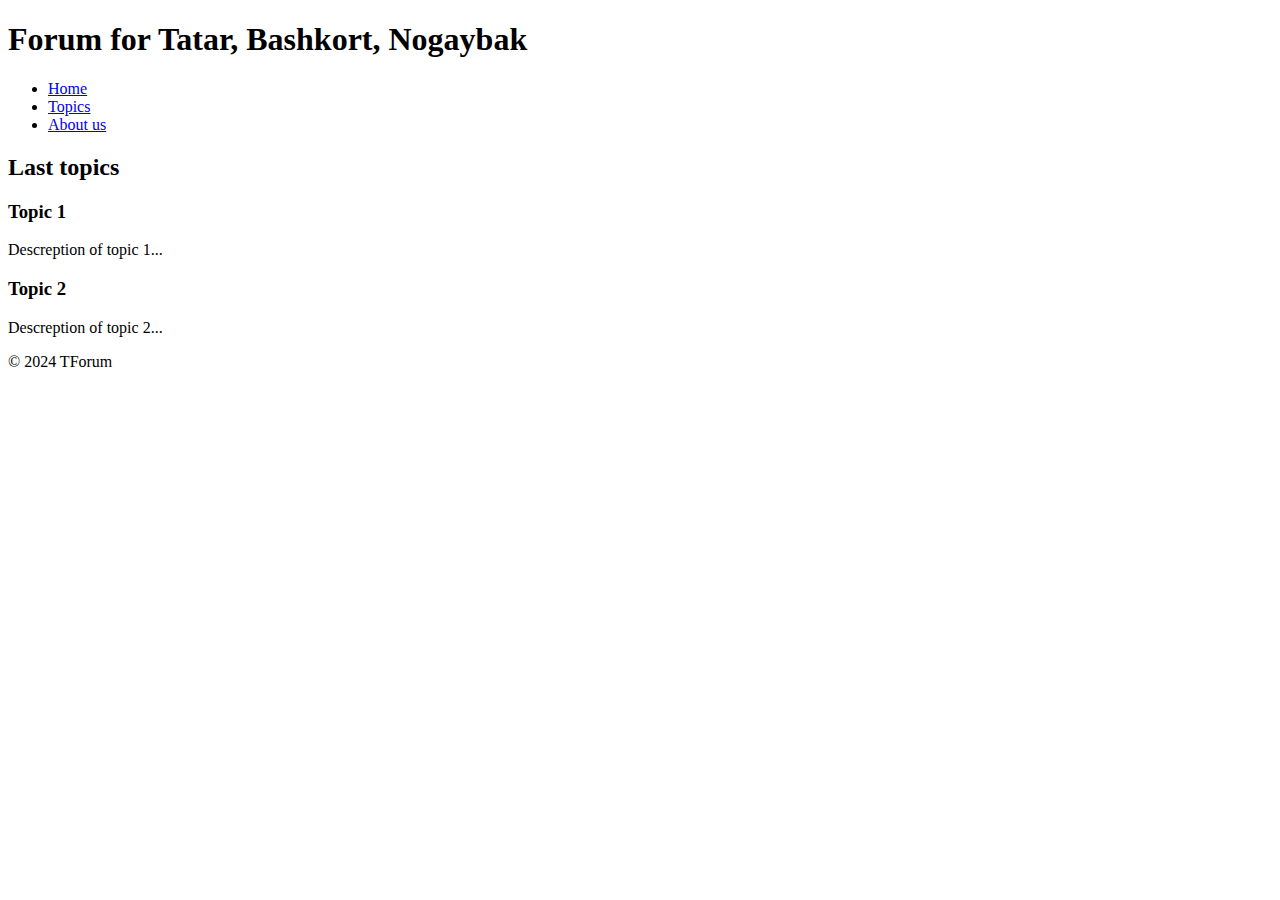
==== index.html @ 6c000e93 "Update index.html" ====
<!DOCTYPE html>
<html lang="en">
<head>
    <meta charset="UTF-8">
    <meta name="viewport" content="width=device-width, initial-scale=1.0">
    <title>Forum for Tatar, Bashkort, Nogaybak</title>
    <link rel="stylesheet" href="styles.css">
</head>
<body>
    <header>
        <h1>Forum for Tatar, Bashkort, Nogaybak</h1>
        <nav>
            <ul>
                <li><a href="#">Home</a></li>
                <li><a href="#">Topics</a></li>
                <li><a href="#">About us</a></li>
            </ul>
        </nav>
    </header>
    <main>
        <section id="forum-section">
            <h2>Last topics</h2>
            <div class="post">
                <h3 class="post-title">Topic 1</h3>
                <p class="post-content">Descreption of topic 1...</p>
            </div>
            <div class="post">
                <h3 class="post-title">Topic 2</h3>
                <p class="post-content">Descreption of topic 2...</p>
            </div>
        </section>
    </main>
    <footer>
        <p>&copy; 2024 TForum</p>
    </footer>
    <script src="script.js"></script>
</body>
</html>
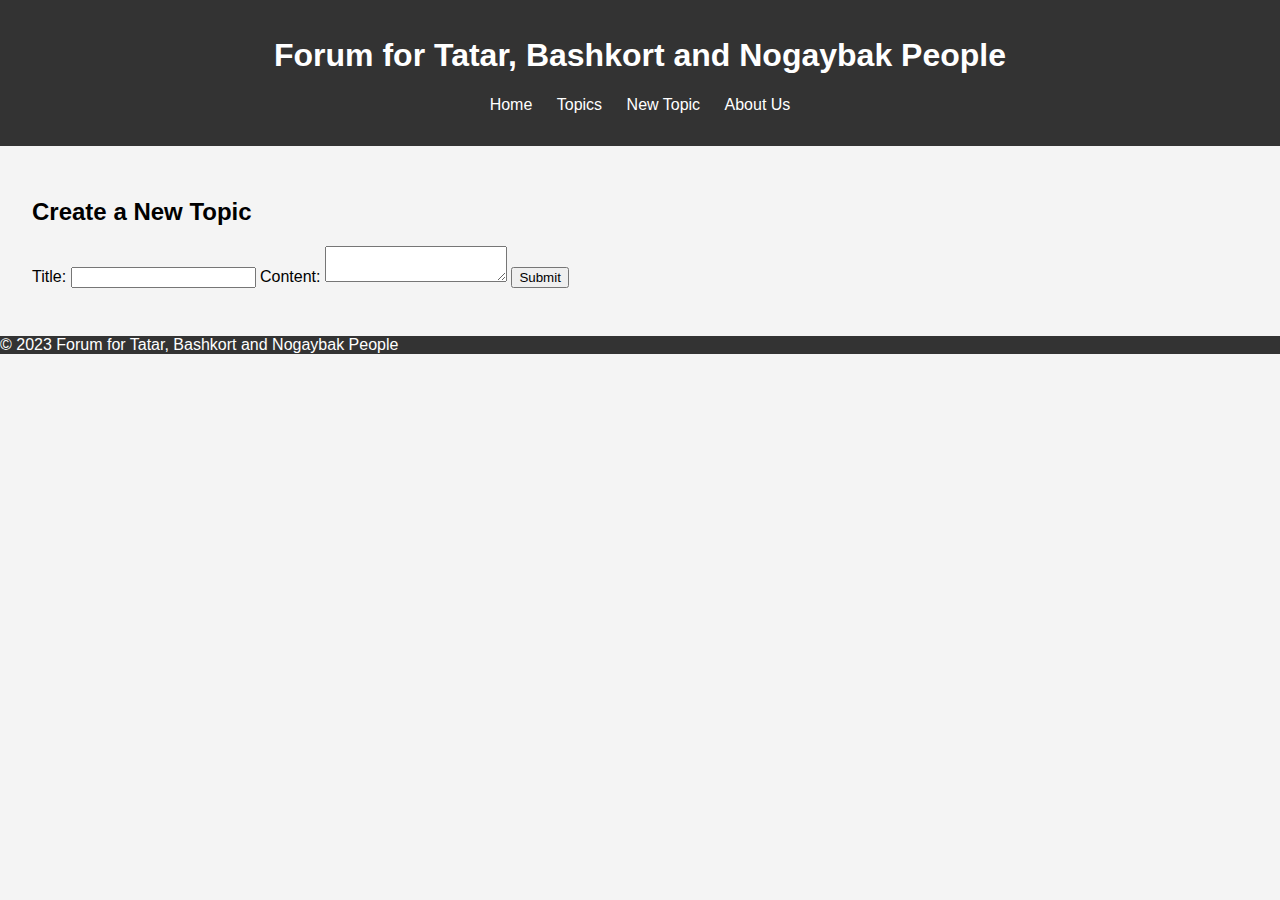
==== commit e1ee06a3: "Update index.html" ====
--- a/index.html
+++ b/index.html
@@ -1,38 +1,38 @@
 <!DOCTYPE html>
 <html lang="en">
 <head>
-    <meta charset="UTF-8">
-    <meta name="viewport" content="width=device-width, initial-scale=1.0">
-    <title>Forum for Tatar, Bashkort, Nogaybak</title>
-    <link rel="stylesheet" href="styles.css">
+<meta charset="UTF-8">
+<meta name="viewport" content="width=device-width, initial-scale=1.0">
+<title>New Topic</title>
+<link rel="stylesheet" href="styles.css">
 </head>
 <body>
-    <header>
-        <h1>Forum for Tatar, Bashkort, Nogaybak</h1>
-        <nav>
-            <ul>
-                <li><a href="#">Home</a></li>
-                <li><a href="#">Topics</a></li>
-                <li><a href="#">About us</a></li>
-            </ul>
-        </nav>
-    </header>
-    <main>
-        <section id="forum-section">
-            <h2>Last topics</h2>
-            <div class="post">
-                <h3 class="post-title">Topic 1</h3>
-                <p class="post-content">Descreption of topic 1...</p>
-            </div>
-            <div class="post">
-                <h3 class="post-title">Topic 2</h3>
-                <p class="post-content">Descreption of topic 2...</p>
-            </div>
-        </section>
-    </main>
-    <footer>
-        <p>&copy; 2024 TForum</p>
-    </footer>
-    <script src="script.js"></script>
+<header>
+<h1>Forum for Tatar, Bashkort and Nogaybak People</h1>
+<nav>
+<ul>
+<li><a href="index.html">Home</a></li>
+<li><a href="topics.html">Topics</a></li>
+<li><a href="new-topic.html">New Topic</a></li>
+<li><a href="#">About Us</a></li>
+</ul>
+</nav>
+</header>
+<main>
+<section id="new-topic-section">
+<h2>Create a New Topic</h2>
+<form id="new-topic-form">
+<label for="title">Title:</label>
+<input type="text" id="title" name="title" required>
+<label for="content">Content:</label>
+<textarea id="content" name="content" required></textarea>
+<button type="submit">Submit</button>
+</form>
+</section>
+</main>
+<footer>
+<p>&copy; 2023 Forum for Tatar, Bashkort and Nogaybak People</p>
+</footer>
+<script src="script.js"></script>
 </body>
 </html>
--- a/styles.css
+++ b/styles.css
@@ -0,0 +1,54 @@
+body {
+    font-family: Arial, sans-serif;
+    margin: 0;
+    padding: 0;
+    background-color: #f4f4f4;
+}
+
+header {
+    background-color: #333;
+    color: white;
+    padding: 1em 0;
+    text-align: center;
+}
+
+nav ul {
+    list-style-type: none;
+    padding: 0;
+}
+
+nav ul li {
+    display: inline;
+    margin: 0 10px;
+}
+
+nav a {
+    color: white;
+    text-decoration: none;
+}
+
+main {
+    padding: 2em;
+}
+
+#forum-section {
+    background: white;
+    padding: 20px;
+    border-radius: 8px;
+    box-shadow: 0 0 10px rgba(0,0,0,0.1);
+}
+
+.post {
+    margin-bottom: 20px;
+    padding: 10px;
+    border-bottom: 1px solid #ddd;
+}
+
+.post-title {
+    margin: 0 0 10px 0;
+    font-size: 1.2em;
+}
+
+footer {
+    background-color: #333;
+    color: white;
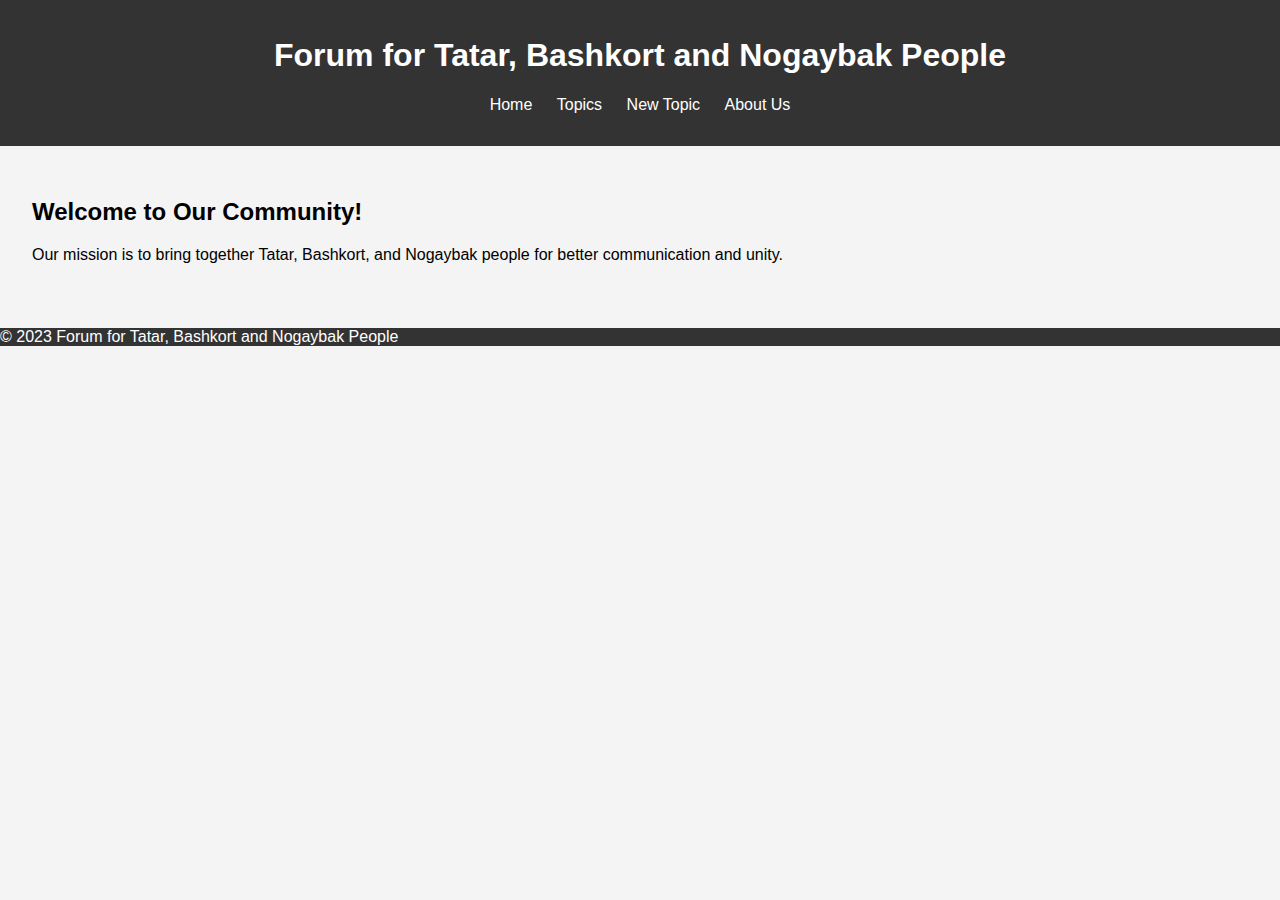
==== commit 2c5b4cfc: "Update index.html" ====
--- a/index.html
+++ b/index.html
@@ -3,7 +3,7 @@
 <head>
 <meta charset="UTF-8">
 <meta name="viewport" content="width=device-width, initial-scale=1.0">
-<title>New Topic</title>
+<title>Forum for Tatar, Bashkort and Nogaybak People</title>
 <link rel="stylesheet" href="styles.css">
 </head>
 <body>
@@ -19,15 +19,9 @@
 </nav>
 </header>
 <main>
-<section id="new-topic-section">
-<h2>Create a New Topic</h2>
-<form id="new-topic-form">
-<label for="title">Title:</label>
-<input type="text" id="title" name="title" required>
-<label for="content">Content:</label>
-<textarea id="content" name="content" required></textarea>
-<button type="submit">Submit</button>
-</form>
+<section id="welcome-section">
+<h2>Welcome to Our Community!</h2>
+<p>Our mission is to bring together Tatar, Bashkort, and Nogaybak people for better communication and unity.</p>
 </section>
 </main>
 <footer>
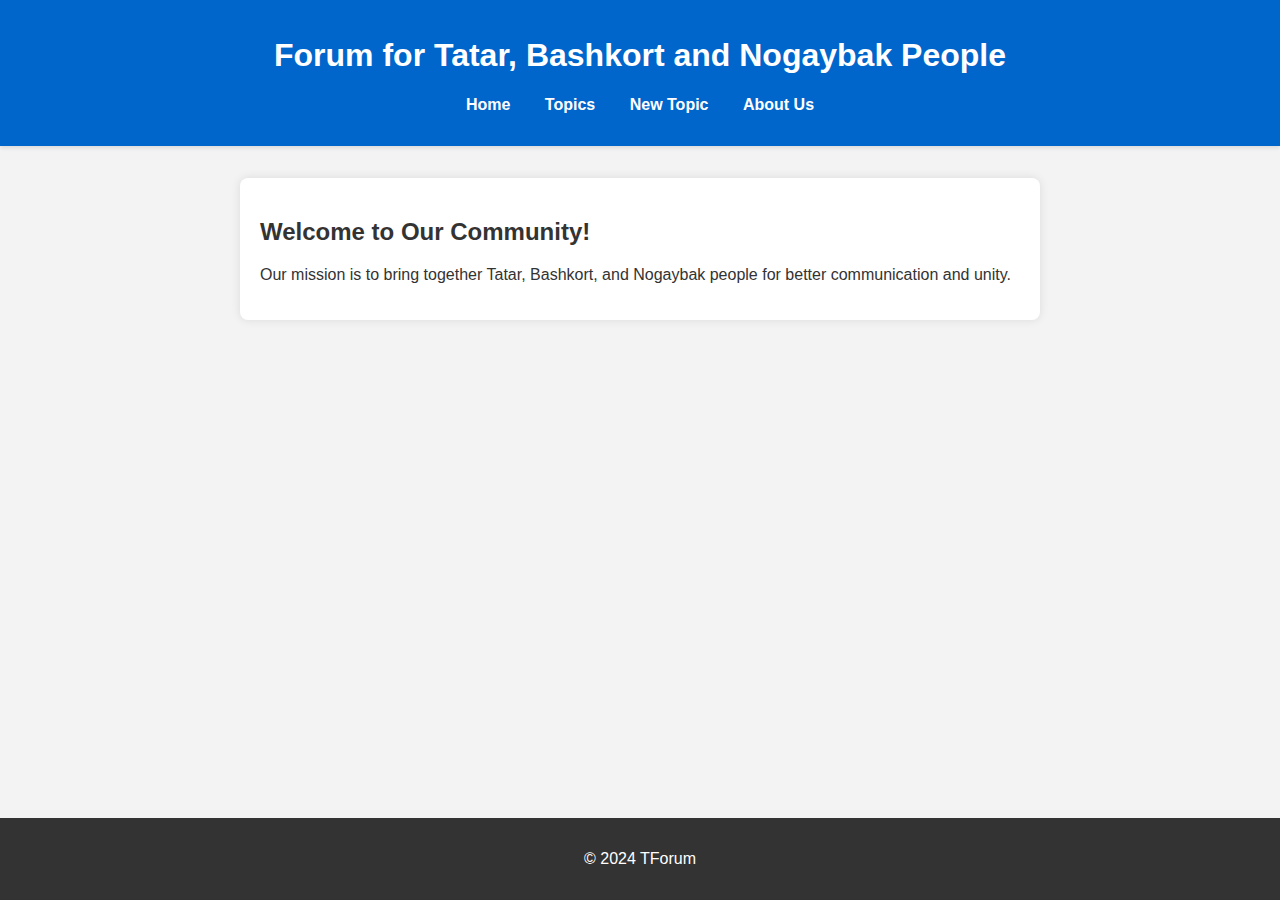
==== commit 279e74f0: "Update index.html" ====
--- a/index.html
+++ b/index.html
@@ -1,32 +1,32 @@
 <!DOCTYPE html>
 <html lang="en">
 <head>
-<meta charset="UTF-8">
-<meta name="viewport" content="width=device-width, initial-scale=1.0">
-<title>Forum for Tatar, Bashkort and Nogaybak People</title>
-<link rel="stylesheet" href="styles.css">
+    <meta charset="UTF-8">
+    <meta name="viewport" content="width=device-width, initial-scale=1.0">
+    <title>Forum for Tatar, Bashkort and Nogaybak People</title>
+    <link rel="stylesheet" href="styles.css">
 </head>
 <body>
-<header>
-<h1>Forum for Tatar, Bashkort and Nogaybak People</h1>
-<nav>
-<ul>
-<li><a href="index.html">Home</a></li>
-<li><a href="topics.html">Topics</a></li>
-<li><a href="new-topic.html">New Topic</a></li>
-<li><a href="#">About Us</a></li>
-</ul>
-</nav>
-</header>
-<main>
-<section id="welcome-section">
-<h2>Welcome to Our Community!</h2>
-<p>Our mission is to bring together Tatar, Bashkort, and Nogaybak people for better communication and unity.</p>
-</section>
-</main>
-<footer>
-<p>&copy; 2023 Forum for Tatar, Bashkort and Nogaybak People</p>
-</footer>
-<script src="script.js"></script>
+    <header>
+        <h1>Forum for Tatar, Bashkort and Nogaybak People</h1>
+        <nav>
+            <ul>
+                <li><a href="index.html">Home</a></li>
+                <li><a href="topics.html">Topics</a></li>
+                <li><a href="new-topic.html">New Topic</a></li>
+                <li><a href="#">About Us</a></li>
+            </ul>
+        </nav>
+    </header>
+    <main>
+        <section id="welcome-section">
+            <h2>Welcome to Our Community!</h2>
+            <p>Our mission is to bring together Tatar, Bashkort, and Nogaybak people for better communication and unity.</p>
+        </section>
+    </main>
+    <footer>
+        <p>&copy; 2024 TForum</p>
+    </footer>
+    <script src="script.js"></script>
 </body>
 </html>
--- a/styles.css
+++ b/styles.css
@@ -1,15 +1,17 @@
 body {
-    font-family: Arial, sans-serif;
+    font-family: 'Helvetica Neue', Arial, sans-serif;
     margin: 0;
     padding: 0;
-    background-color: #f4f4f4;
+    background-color: #f3f3f3;
+    color: #333;
 }
 
 header {
-    background-color: #333;
+    background-color: #0066cc;
     color: white;
     padding: 1em 0;
     text-align: center;
+    box-shadow: 0 2px 4px rgba(0, 0, 0, 0.1);
 }
 
 nav ul {
@@ -19,23 +21,27 @@
 
 nav ul li {
     display: inline;
-    margin: 0 10px;
+    margin: 0 15px;
 }
 
 nav a {
     color: white;
     text-decoration: none;
+    font-weight: bold;
 }
 
 main {
     padding: 2em;
+    max-width: 800px;
+    margin: 0 auto;
 }
 
-#forum-section {
+#welcome-section, #forum-section, #new-topic-section {
     background: white;
     padding: 20px;
     border-radius: 8px;
-    box-shadow: 0 0 10px rgba(0,0,0,0.1);
+    box-shadow: 0 0 10px rgba(0, 0, 0, 0.1);
+    margin-bottom: 20px;
 }
 
 .post {
@@ -46,9 +52,49 @@
 
 .post-title {
     margin: 0 0 10px 0;
-    font-size: 1.2em;
+    font-size: 1.4em;
+    color: #0066cc;
+}
+
+form {
+    display: flex;
+    flex-direction: column;
+}
+
+form label {
+        margin-bottom: 5px;
+    font-weight: bold;
+}
+
+form input[type="text"], form textarea {
+    margin-bottom: 15px;
+    padding: 10px;
+    border-radius: 4px;
+    border: 1px solid #ccc;
+    font-size: 1em;
+    width: 100%;
+}
+
+form button {
+    padding: 10px;
+    border: none;
+    border-radius: 4px;
+    background-color: #0066cc;
+    color: white;
+    font-size: 1em;
+    cursor: pointer;
+}
+
+form button:hover {
+    background-color: #005bb5;
 }
 
 footer {
     background-color: #333;
     color: white;
+    text-align: center;
+    padding: 1em 0;
+    position: fixed;
+    width: 100%;
+    bottom: 0;
+}
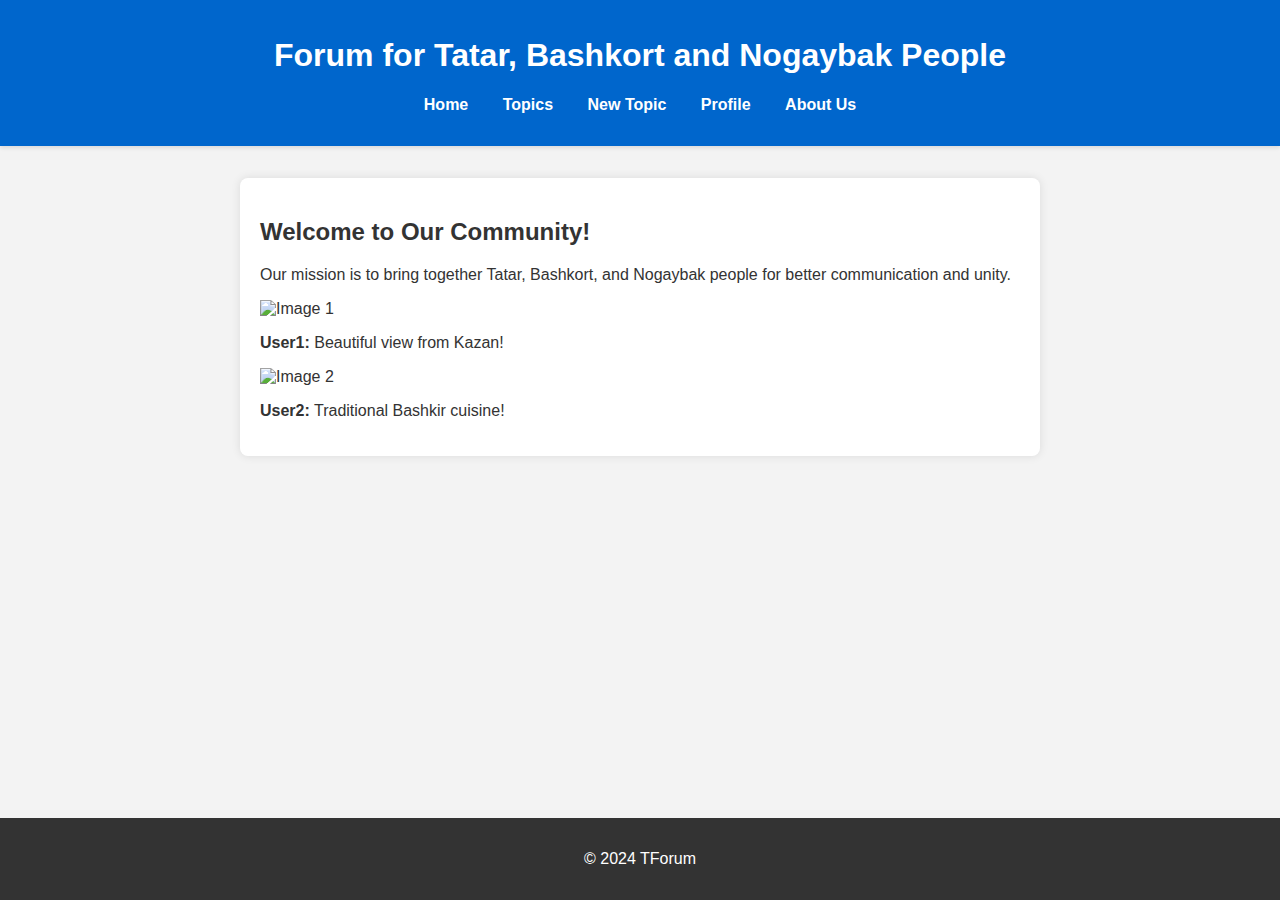
==== commit e943b548: "Update index.html" ====
--- a/index.html
+++ b/index.html
@@ -14,6 +14,7 @@
                 <li><a href="index.html">Home</a></li>
                 <li><a href="topics.html">Topics</a></li>
                 <li><a href="new-topic.html">New Topic</a></li>
+                <li><a href="profile.html">Profile</a></li>
                 <li><a href="#">About Us</a></li>
             </ul>
         </nav>
@@ -22,11 +23,26 @@
         <section id="welcome-section">
             <h2>Welcome to Our Community!</h2>
             <p>Our mission is to bring together Tatar, Bashkort, and Nogaybak people for better communication and unity.</p>
+            <div id="insta-gallery">
+                <!-- Example of Instagram-like image post -->
+                <div class="insta-post">
+                    <img src="image1.jpg" alt="Image 1"/>
+                    <div class="post-info">
+                        <p><strong>User1:</strong> Beautiful view from Kazan!</p>
+                    </div>
+                </div>
+                <div class="insta-post">
+                    <img src="image2.jpg" alt="Image 2"/>
+                    <div class="post-info">
+                        <p><strong>User2:</strong> Traditional Bashkir cuisine!</p>
+                    </div>
+                </div>
+                <!-- Add more posts as needed -->
+            </div>
         </section>
     </main>
     <footer>
         <p>&copy; 2024 TForum</p>
     </footer>
-    <script src="script.js"></script>
 </body>
 </html>
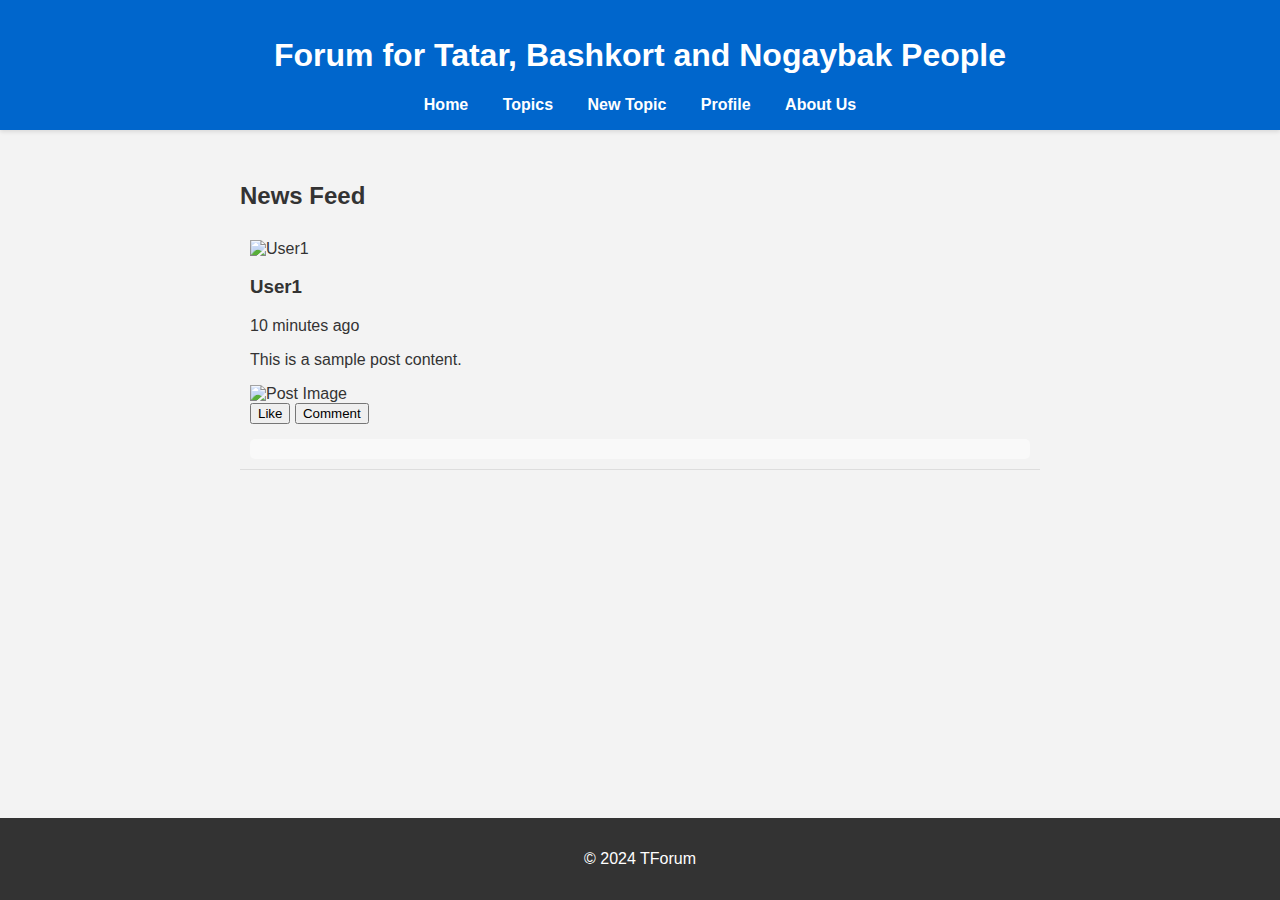
==== commit 4089cc6d: "Update index.html" ====
--- a/index.html
+++ b/index.html
@@ -1,48 +1,56 @@
 <!DOCTYPE html>
 <html lang="en">
 <head>
-    <meta charset="UTF-8">
-    <meta name="viewport" content="width=device-width, initial-scale=1.0">
-    <title>Forum for Tatar, Bashkort and Nogaybak People</title>
-    <link rel="stylesheet" href="styles.css">
+<meta charset="UTF-8">
+<meta name="viewport" content="width=device-width, initial-scale=1.0">
+<title>Forum for Tatar, Bashkort and Nogaybak People</title>
+<link rel="stylesheet" href="styles.css">
 </head>
 <body>
-    <header>
-        <h1>Forum for Tatar, Bashkort and Nogaybak People</h1>
-        <nav>
-            <ul>
-                <li><a href="index.html">Home</a></li>
-                <li><a href="topics.html">Topics</a></li>
-                <li><a href="new-topic.html">New Topic</a></li>
-                <li><a href="profile.html">Profile</a></li>
-                <li><a href="#">About Us</a></li>
-            </ul>
-        </nav>
-    </header>
-    <main>
-        <section id="welcome-section">
-            <h2>Welcome to Our Community!</h2>
-            <p>Our mission is to bring together Tatar, Bashkort, and Nogaybak people for better communication and unity.</p>
-            <div id="insta-gallery">
-                <!-- Example of Instagram-like image post -->
-                <div class="insta-post">
-                    <img src="image1.jpg" alt="Image 1"/>
-                    <div class="post-info">
-                        <p><strong>User1:</strong> Beautiful view from Kazan!</p>
-                    </div>
-                </div>
-                <div class="insta-post">
-                    <img src="image2.jpg" alt="Image 2"/>
-                    <div class="post-info">
-                        <p><strong>User2:</strong> Traditional Bashkir cuisine!</p>
-                    </div>
-                </div>
-                <!-- Add more posts as needed -->
-            </div>
-        </section>
-    </main>
-    <footer>
-        <p>&copy; 2024 TForum</p>
-    </footer>
+<header>
+  <h1>Forum for Tatar, Bashkort and Nogaybak People</h1>
+  <nav>
+    <ul>
+      <li><a href="index.html">Home</a></li>
+      <li><a href="topics.html">Topics</a></li>
+      <li><a href="new-topic.html">New Topic</a></li>
+      <li><a href="profile.html">Profile</a></li>
+      <li><a href="#">About Us</a></li>
+    </ul>
+  </nav>
+</header>
+<main>
+  <section id="news-feed">
+    <h2>News Feed</h2>
+    <div class="post-feed">
+      <!-- Example post -->
+      <div class="post">
+        <div class="post-header">
+          <img src="user1.jpg" alt="User1" class="avatar">
+          <div class="post-user">
+            <h3>User1</h3>
+            <span class="post-date">10 minutes ago</span>
+          </div>
+        </div>
+        <div class="post-content">
+          <p>This is a sample post content.</p>
+          <img src="post-image1.jpg" alt="Post Image">
+        </div>
+        <div class="post-footer">
+          <button class="like-button">Like</button>
+          <button class="comment-button">Comment</button>
+        </div>
+        <div class="comments-section">
+          <!-- Comments will be dynamically added here -->
+        </div>
+      </div>
+      <!-- Add more posts similarly -->
+    </div>
+  </section>
+</main>
+<footer>
+  <p>&copy; 2024 TForum</p>
+</footer>
+<script src="script.js"></script>
 </body>
 </html>
--- a/styles.css
+++ b/styles.css
@@ -17,6 +17,7 @@
 nav ul {
     list-style-type: none;
     padding: 0;
+    margin: 0;
 }
 
 nav ul li {
@@ -36,7 +37,7 @@
     margin: 0 auto;
 }
 
-#welcome-section, #forum-section, #new-topic-section {
+#welcome-section, #forum-section, #new-topic-section, #profile-section {
     background: white;
     padding: 20px;
     border-radius: 8px;
@@ -62,7 +63,7 @@
 }
 
 form label {
-        margin-bottom: 5px;
+    margin-bottom: 5px;
     font-weight: bold;
 }
 
@@ -98,3 +99,51 @@
     width: 100%;
     bottom: 0;
 }
+
+.insta-post {
+    margin: 15px 0;
+    border-radius: 8px;
+    overflow: hidden;
+    box-shadow: 0 2px 4px rgba(0, 0, 0, 0.1);
+}
+
+.insta-post img {
+    width: 100%;
+    height: auto;
+}
+
+.insta-post .post-info {
+    padding: 10px;
+    background-color: white;
+}
+
+.profile-info {
+    padding: 10px;
+}
+
+.actions {
+    margin-top: 10px;
+}
+.actions button {
+    margin-right: 10px;
+}
+
+.comments-section {
+    margin-top: 15px;
+    padding: 10px;
+    background-color: #f9f9f9;
+    border-radius: 5px;
+}
+
+.edit-profile {
+    background-color: #0066cc;
+    color: white;
+    padding: 10px 15px;
+    border: none;
+    border-radius: 4px;
+    cursor: pointer;
+}
+
+.edit-profile:hover {
+    background-color: #005bb5;
+}
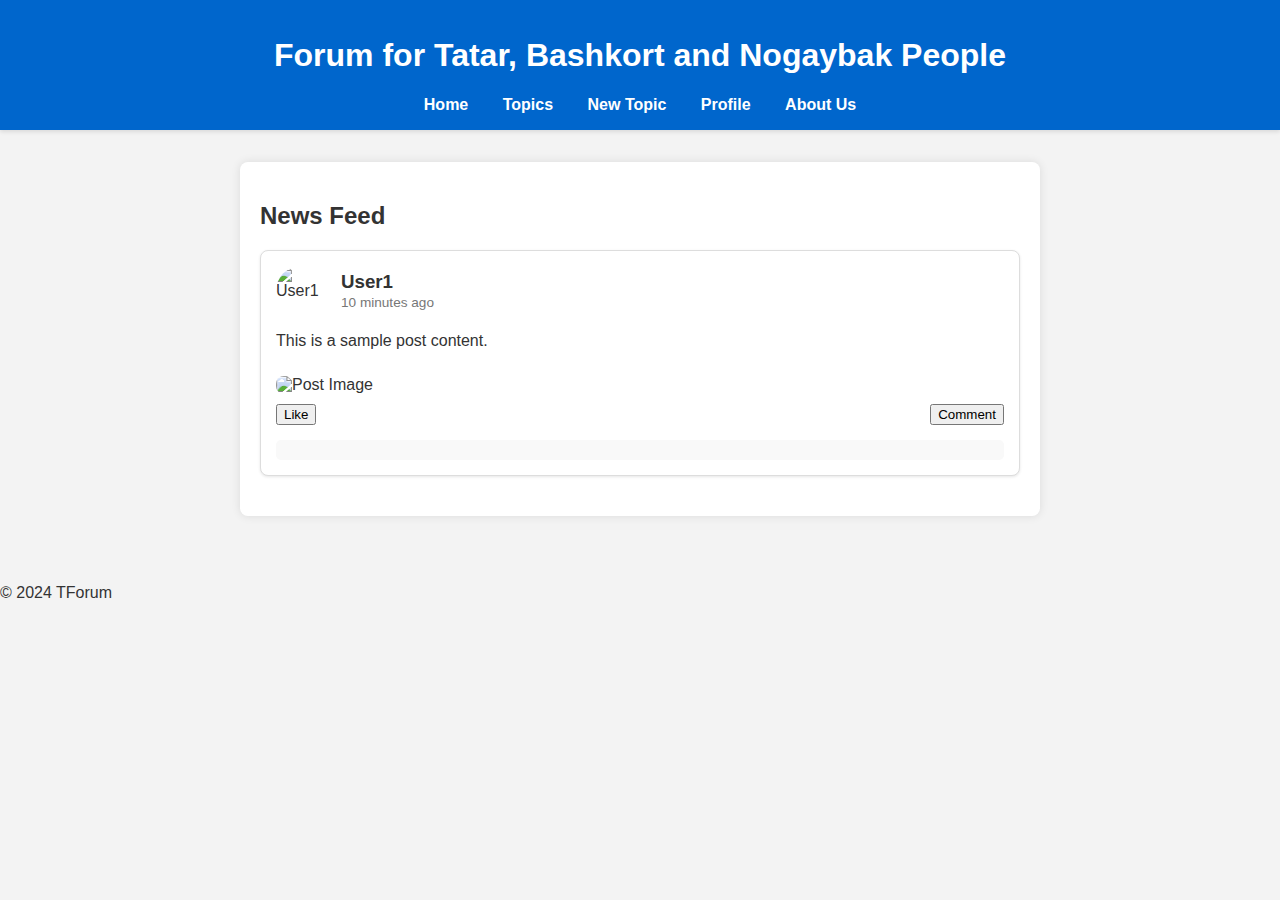
==== commit e057a7c3: "Update index.html" ====
--- a/index.html
+++ b/index.html
@@ -1,56 +1,53 @@
 <!DOCTYPE html>
 <html lang="en">
 <head>
-<meta charset="UTF-8">
-<meta name="viewport" content="width=device-width, initial-scale=1.0">
-<title>Forum for Tatar, Bashkort and Nogaybak People</title>
-<link rel="stylesheet" href="styles.css">
+    <meta charset="UTF-8">
+    <meta name="viewport" content="width=device-width, initial-scale=1.0">
+    <title>Forum for Tatar, Bashkort and Nogaybak People</title>
+    <link rel="stylesheet" href="styles.css">
 </head>
 <body>
-<header>
-  <h1>Forum for Tatar, Bashkort and Nogaybak People</h1>
-  <nav>
-    <ul>
-      <li><a href="index.html">Home</a></li>
-      <li><a href="topics.html">Topics</a></li>
-      <li><a href="new-topic.html">New Topic</a></li>
-      <li><a href="profile.html">Profile</a></li>
-      <li><a href="#">About Us</a></li>
-    </ul>
-  </nav>
-</header>
-<main>
-  <section id="news-feed">
-    <h2>News Feed</h2>
-    <div class="post-feed">
-      <!-- Example post -->
-      <div class="post">
-        <div class="post-header">
-          <img src="user1.jpg" alt="User1" class="avatar">
-          <div class="post-user">
-            <h3>User1</h3>
-            <span class="post-date">10 minutes ago</span>
-          </div>
-        </div>
-        <div class="post-content">
-          <p>This is a sample post content.</p>
-          <img src="post-image1.jpg" alt="Post Image">
-        </div>
-        <div class="post-footer">
-          <button class="like-button">Like</button>
-          <button class="comment-button">Comment</button>
-        </div>
-        <div class="comments-section">
-          <!-- Comments will be dynamically added here -->
-        </div>
-      </div>
-      <!-- Add more posts similarly -->
-    </div>
-  </section>
-</main>
-<footer>
-  <p>&copy; 2024 TForum</p>
-</footer>
-<script src="script.js"></script>
-</body>
-</html>
+    <header>
+        <h1>Forum for Tatar, Bashkort and Nogaybak People</h1>
+        <nav>
+            <ul>
+                <li><a href="index.html">Home</a></li>
+                <li><a href="topics.html">Topics</a></li>
+                <li><a href="new-topic.html">New Topic</a></li>
+                <li><a href="profile.html">Profile</a></li>
+                <li><a href="#">About Us</a></li>
+            </ul>
+        </nav>
+    </header>
+    <main>
+        <section id="news-feed">
+            <h2>News Feed</h2>
+            <div class="post-feed">
+                <!-- Example post -->
+                <div class="post">
+                    <div class="post-header">
+                        <img src="user1.jpg" alt="User1" class="avatar">
+                        <div class="post-user">
+                            <h3>User1</h3>
+                            <span class="post-date">10 minutes ago</span>
+                        </div>
+                    </div>
+                    <div class="post-content">
+                        <p>This is a sample post content.</p>
+                        <img src="post-image1.jpg" alt="Post Image">
+                    </div>
+                    <div class="post-footer">
+                        <button class="like-button">Like</button>
+                        <button class="comment-button">Comment</button>
+                    </div>
+                    <div class="comments-section">
+                        <!-- Comments will be dynamically added here -->
+                    </div>
+                </div>
+                <!-- Add more posts similarly -->
+            </div>
+        </section>
+    </main>
+    <footer>
+        <p>&copy; 2024 TForum</p>
+    </footer>
--- a/styles.css
+++ b/styles.css
@@ -1,149 +1,122 @@
 body {
-    font-family: 'Helvetica Neue', Arial, sans-serif;
-    margin: 0;
-    padding: 0;
-    background-color: #f3f3f3;
-    color: #333;
+  font-family: 'Helvetica Neue', Arial, sans-serif;
+  margin: 0;
+  padding: 0;
+  background-color: #f3f3f3;
+  color: #333;
 }
 
 header {
-    background-color: #0066cc;
-    color: white;
-    padding: 1em 0;
-    text-align: center;
-    box-shadow: 0 2px 4px rgba(0, 0, 0, 0.1);
+  background-color: #0066cc;
+  color: white;
+  padding: 1em 0;
+  text-align: center;
+  box-shadow: 0 2px 4px rgba(0, 0, 0, 0.1);
 }
 
 nav ul {
-    list-style-type: none;
-    padding: 0;
-    margin: 0;
+  list-style-type: none;
+  padding: 0;
+  margin: 0;
 }
 
 nav ul li {
-    display: inline;
-    margin: 0 15px;
+  display: inline;
+  margin: 0 15px;
 }
 
 nav a {
-    color: white;
-    text-decoration: none;
-    font-weight: bold;
+  color: white;
+  text-decoration: none;
+  font-weight: bold;
 }
 
 main {
-    padding: 2em;
-    max-width: 800px;
-    margin: 0 auto;
+  padding: 2em;
+  max-width: 800px;
+  margin: 0 auto;
 }
 
-#welcome-section, #forum-section, #new-topic-section, #profile-section {
-    background: white;
-    padding: 20px;
-    border-radius: 8px;
-    box-shadow: 0 0 10px rgba(0, 0, 0, 0.1);
-    margin-bottom: 20px;
+#welcome-section, #forum-section, #new-topic-section, #profile-section, #news-feed {
+  background: white;
+  padding: 20px;
+  border-radius: 8px;
+  box-shadow: 0 0 10px rgba(0, 0, 0, 0.1);
+  margin-bottom: 20px;
 }
 
 .post {
-    margin-bottom: 20px;
-    padding: 10px;
-    border-bottom: 1px solid #ddd;
+  background: white;
+  padding: 15px;
+  margin-bottom: 20px;
+  border: 1px solid #ddd;
+  border-radius: 8px;
+  box-shadow: 0 1px 3px rgba(0, 0, 0, 0.1);
 }
 
-.post-title {
-    margin: 0 0 10px 0;
-    font-size: 1.4em;
-    color: #0066cc;
+.post-header {
+  display: flex;
+  align-items: center;
 }
 
-form {
-    display: flex;
-    flex-direction: column;
+.avatar {
+  border-radius: 50%;
+  width: 50px;
+  height: 50px;
+  margin-right: 15px;
 }
 
-form label {
-    margin-bottom: 5px;
-    font-weight: bold;
+.post-content img {
+  width: 100%;
+  max-height: 400px;
+  margin-top: 10px;
+  border-radius: 8px;
 }
 
-form input[type="text"], form textarea {
-    margin-bottom: 15px;
-    padding: 10px;
-    border-radius: 4px;
-    border: 1px solid #ccc;
-    font-size: 1em;
-    width: 100%;
+.post-user h3 {
+  margin: 0;
 }
 
-form button {
-    padding: 10px;
-    border: none;
-    border-radius: 4px;
-    background-color: #0066cc;
-    color: white;
-    font-size: 1em;
-    cursor: pointer;
+.post-date {
+  font-size: 0.85em;
+  color: #777;
 }
 
-form button:hover {
-    background-color: #005bb5;
+.post-footer {
+  display: flex;
+  justify-content: space-between;
+  margin-top: 10px;
 }
 
-footer {
-    background-color: #333;
-    color: white;
-    text-align: center;
-    padding: 1em 0;
-    position: fixed;
-    width: 100%;
-    bottom: 0;
+.actions button {
+  padding: 6px 12px;
+  border: none;
+  border-radius: 4px;
+  background-color: #0066cc;
+  color: white;
+  cursor: pointer;
 }
 
-.insta-post {
-    margin: 15px 0;
-    border-radius: 8px;
-    overflow: hidden;
-    box-shadow: 0 2px 4px rgba(0, 0, 0, 0.1);
-}
-
-.insta-post img {
-    width: 100%;
-    height: auto;
-}
-
-.insta-post .post-info {
-    padding: 10px;
-    background-color: white;
-}
-
-.profile-info {
-    padding: 10px;
-}
-
-.actions {
-    margin-top: 10px;
-}
-.actions button {
-    margin-right: 10px;
+.actions button:hover {
+  background-color: #005bb5;
 }
 
 .comments-section {
-    margin-top: 15px;
-    padding: 10px;
-    background-color: #f9f9f9;
-    border-radius: 5px;
+  margin-top: 15px;
+  padding: 10px;
+  background-color: #f9f9f9;
+  border-radius: 5px;
 }
 
 .edit-profile {
-    background-color: #0066cc;
-    color: white;
-    padding: 10px 15px;
-    border: none;
-    border-radius: 4px;
-    cursor: pointer;
+  background-color: #0066cc;
+  color: white;
+  padding: 10px 15px;
+  border: none;
+  border-radius: 4px;
+  cursor: pointer;
 }
 
 .edit-profile:hover {
-    background-color: #005bb5;
+  background-color: #005bb5;
 }
